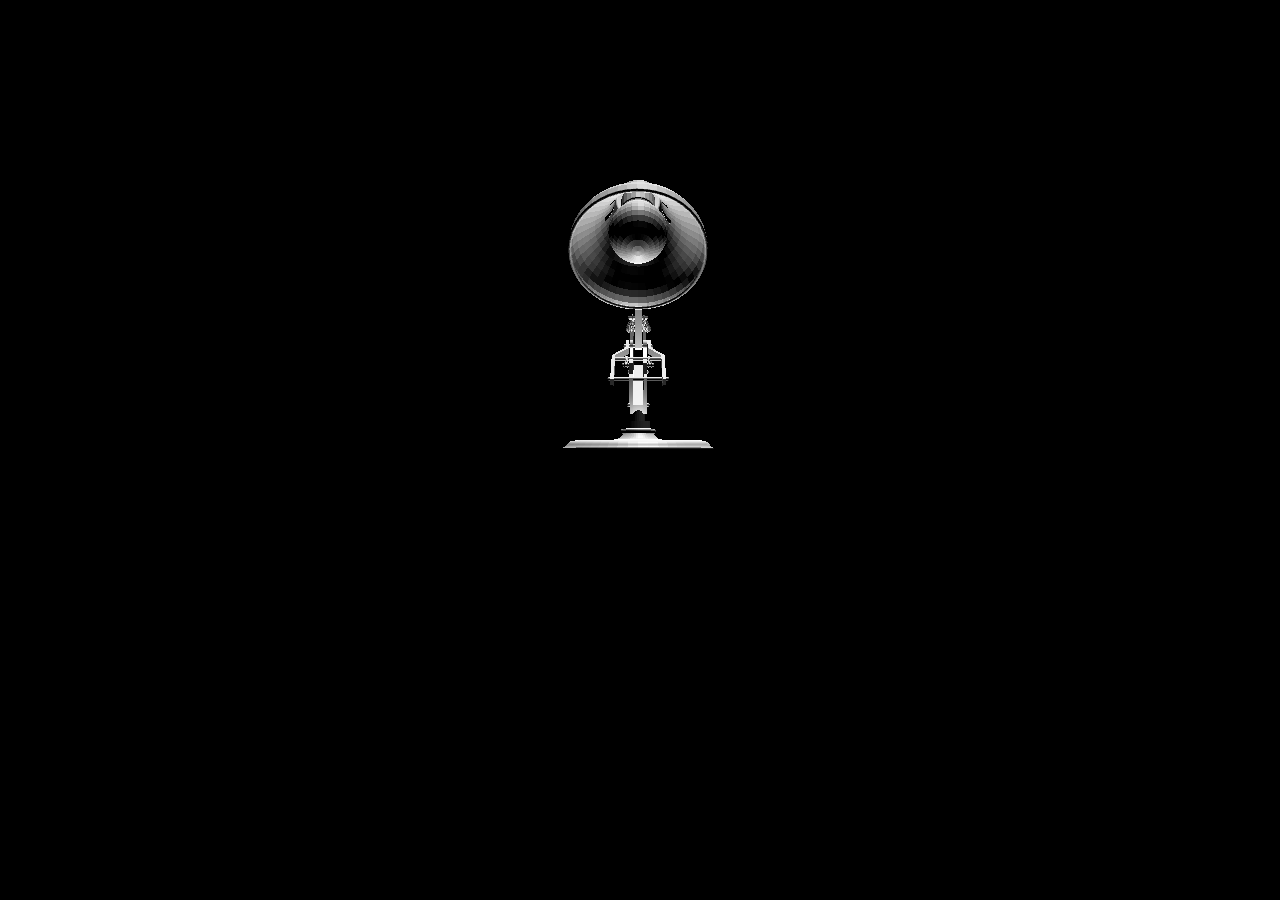
==== final.html @ 22d595ef "started final, rendering lamp" ====
<!DOCTYPE html>
<html>
<head lang="en">
    <meta charset="UTF-8">
    <title>Donovan Alexander's Final Project</title>
    <style>body { margin: 0; }
    canvas { width: 100%; height: 90% }</style>
</head>
<body>
<script src="three.js"></script>
<script src="three.min.js"></script>
<script src="Three/examples/js/loaders/OBJLoader.js"></script>
<script src="Three/examples/js/loaders/AssimpJSONLoader.js"></script>
<script src="final.js"></script>
</body>
</html>
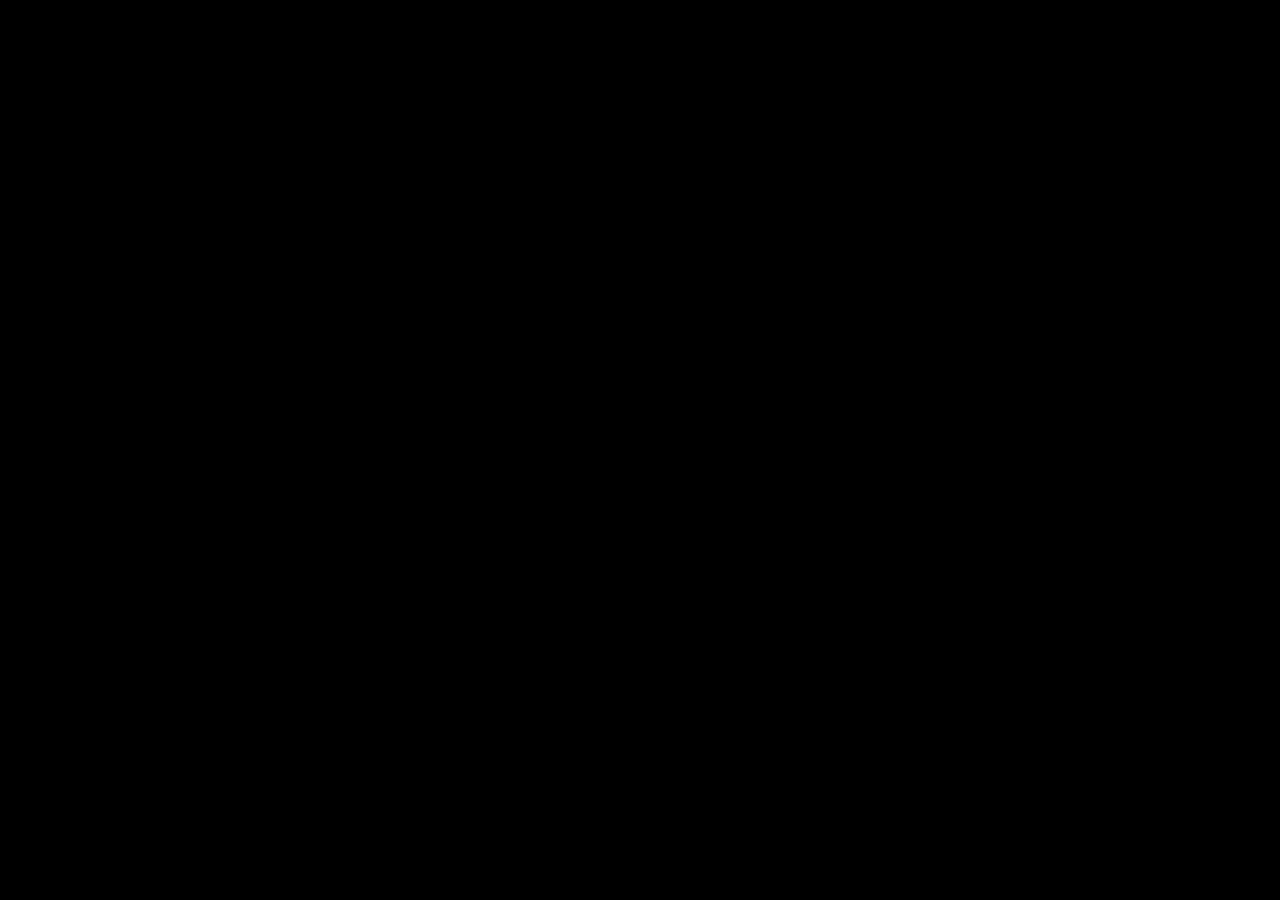
==== commit e3269f48: "loading as parts" ====
--- a/final.html
+++ b/final.html
@@ -11,6 +11,7 @@
 <script src="three.min.js"></script>
 <script src="Three/examples/js/loaders/OBJLoader.js"></script>
 <script src="Three/examples/js/loaders/AssimpJSONLoader.js"></script>
+<script src="model.js"></script>
 <script src="final.js"></script>
 </body>
 </html>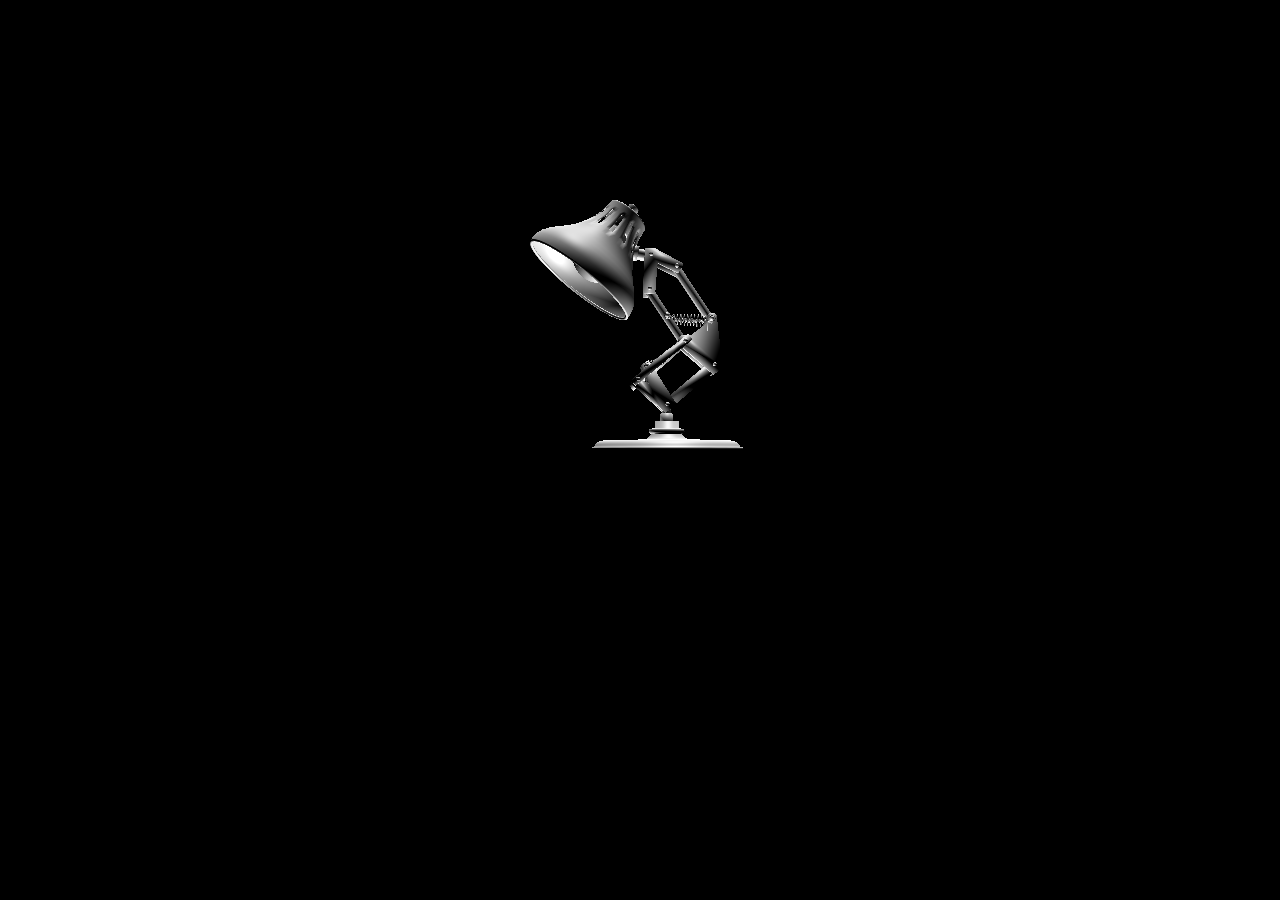
==== commit dd42ed21: "loading as parts" ====
--- a/final.html
+++ b/final.html
@@ -6,12 +6,13 @@
     <style>body { margin: 0; }
     canvas { width: 100%; height: 90% }</style>
 </head>
-<body>
+<body onContextMenu="return false;">
 <script src="three.js"></script>
 <script src="three.min.js"></script>
 <script src="Three/examples/js/loaders/OBJLoader.js"></script>
 <script src="Three/examples/js/loaders/AssimpJSONLoader.js"></script>
 <script src="model.js"></script>
+<script src="handleInput.js"></script>
 <script src="final.js"></script>
 </body>
 </html>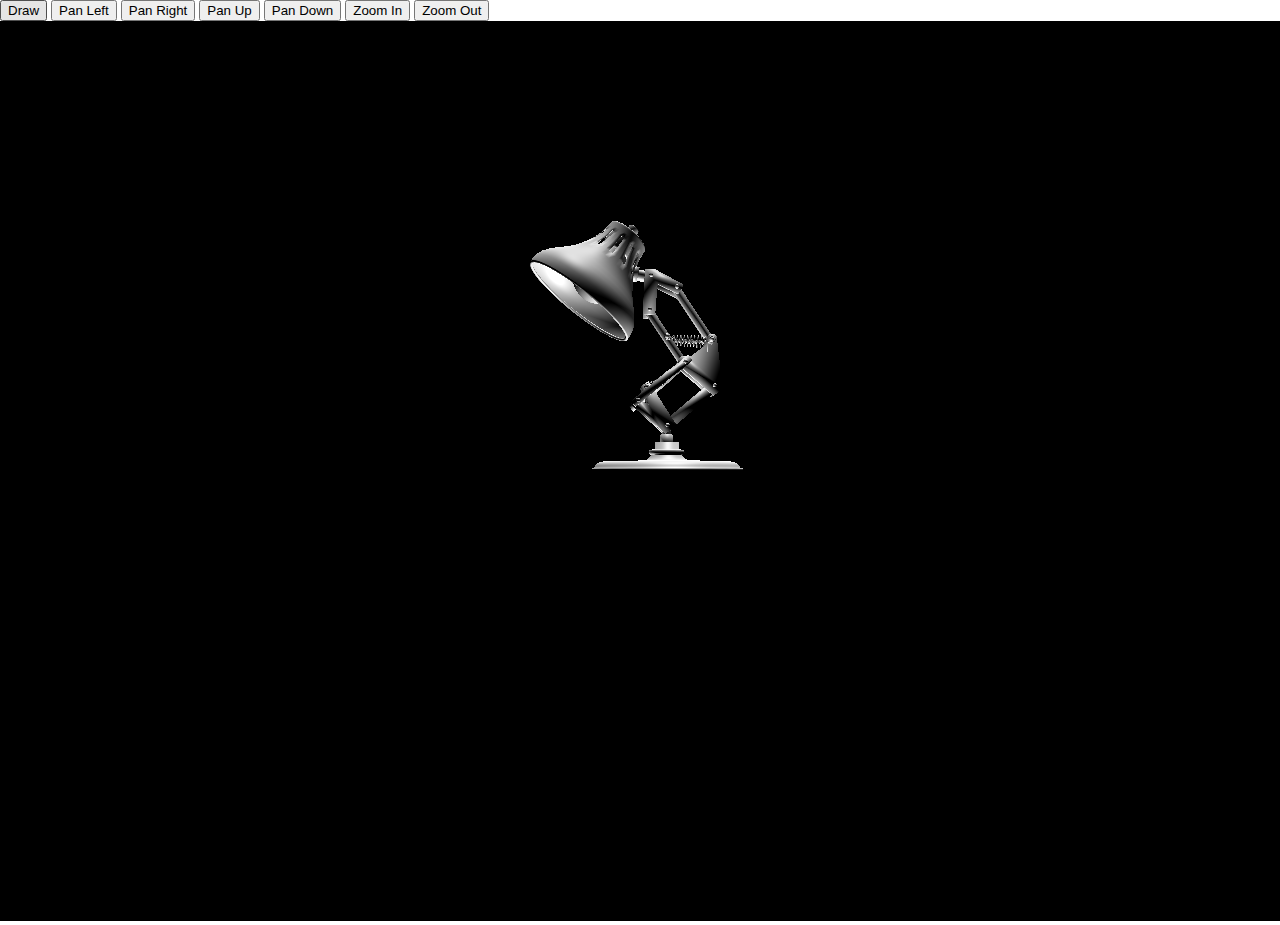
==== commit a3b25d45: "abstraction" ====
--- a/final.html
+++ b/final.html
@@ -6,13 +6,21 @@
     <style>body { margin: 0; }
     canvas { width: 100%; height: 90% }</style>
 </head>
-<body onContextMenu="return false;">
+<body onContextMenu="return false;" onload="init(); render()">
 <script src="three.js"></script>
 <script src="three.min.js"></script>
 <script src="Three/examples/js/loaders/OBJLoader.js"></script>
 <script src="Three/examples/js/loaders/AssimpJSONLoader.js"></script>
 <script src="model.js"></script>
 <script src="handleInput.js"></script>
+<script src="finalUtils.js"></script>
 <script src="final.js"></script>
+<button onclick="render()">Draw</button>
+<button onclick="moveCam('left')">Pan Left</button>
+<button onclick="moveCam('right')">Pan Right</button>
+<button onclick="moveCam('up')">Pan Up</button>
+<button onclick="moveCam('down')">Pan Down</button>
+<button onclick="moveCam('in')">Zoom In</button>
+<button onclick="moveCam('out')">Zoom Out</button>
 </body>
 </html>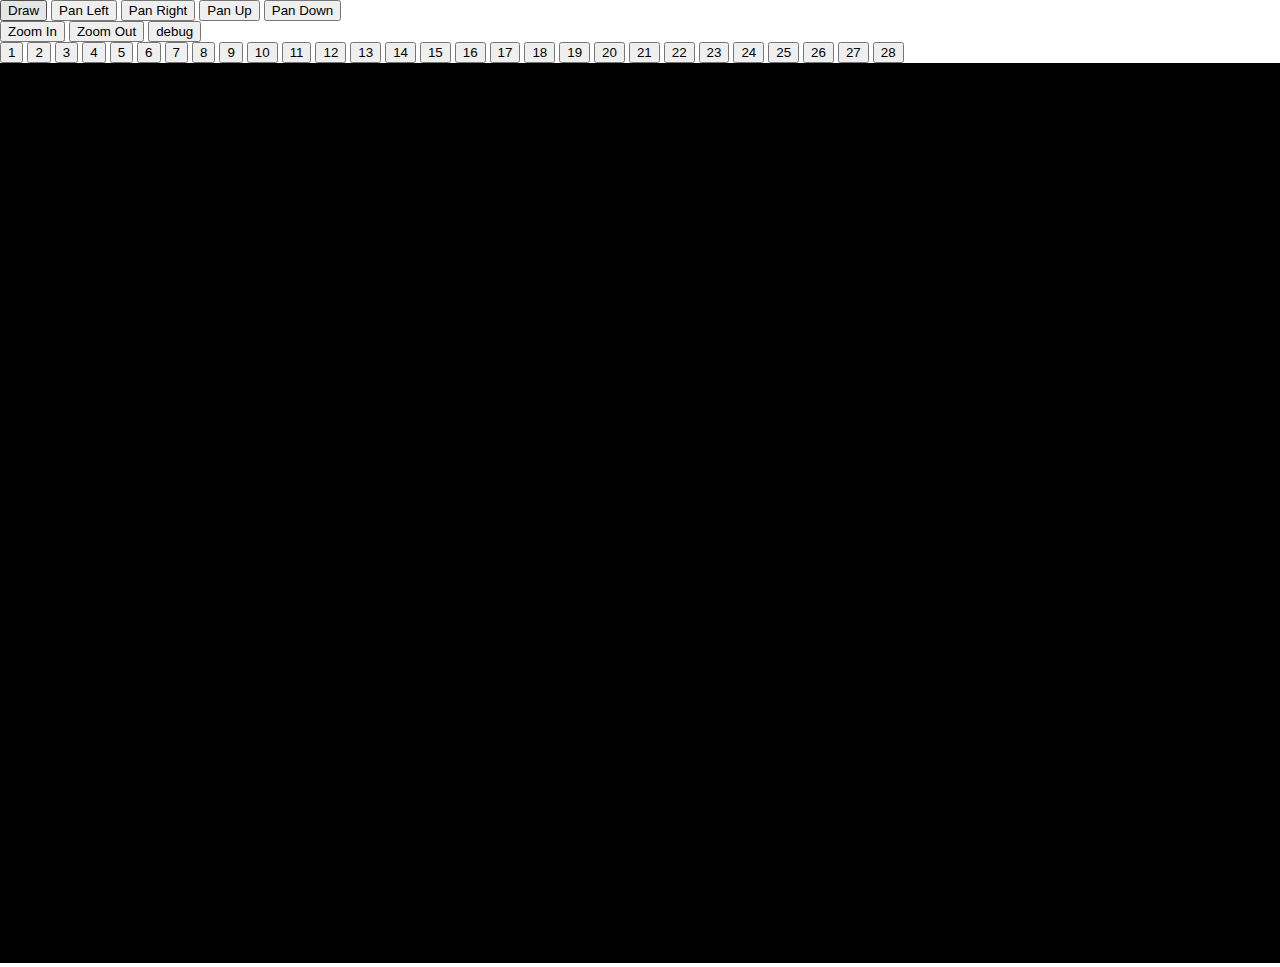
==== commit 8f73bb78: "hella buttons" ====
--- a/final.html
+++ b/final.html
@@ -13,14 +13,48 @@
 <script src="Three/examples/js/loaders/AssimpJSONLoader.js"></script>
 <script src="model.js"></script>
 <script src="handleInput.js"></script>
+<script src="loads.js"></script>
 <script src="finalUtils.js"></script>
 <script src="final.js"></script>
 <button onclick="render()">Draw</button>
 <button onclick="moveCam('left')">Pan Left</button>
 <button onclick="moveCam('right')">Pan Right</button>
 <button onclick="moveCam('up')">Pan Up</button>
-<button onclick="moveCam('down')">Pan Down</button>
+<button onclick="moveCam('down')">Pan Down</button><br>
+<!--button onclick="moveCam('rotLeft')">Rotate Left</button>
+<button onclick="moveCam('rotRight')">Rotate Right</button>
+<button onclick="moveCam('rotUp')">Rotate Up</button>
+<button onclick="moveCam('rotDown')">Rotate Down</button-->
 <button onclick="moveCam('in')">Zoom In</button>
 <button onclick="moveCam('out')">Zoom Out</button>
+<button onclick="console.log(lamp.children)">debug</button><br>
 </body>
+<button onclick="loadPart('lamp_base')">1</button>
+<button onclick="loadPart('base_to_neck_tower')">2</button>
+<button onclick="loadPart('bottom_neck_to_base')">3</button>
+<button onclick="loadPart('base_to_neck_sides')">4</button>
+<button onclick="loadPart('bottom_pin_back')">5</button>
+<button onclick="loadPart('bottom_pin_front')">6</button>
+<button onclick="loadPart('bottom_pin_mid')">7</button>
+<button onclick="loadPart('bottom_neck_sides')">8</button>
+<button onclick="loadPart('center_pin_back')">9</button>
+<button onclick="loadPart('bottom_brace_sides')">10</button>
+<button onclick="loadPart('left_bands')">11</button>
+<button onclick="loadPart('right_bands')">12</button>
+<button onclick="loadPart('center_pin_mid')">13</button>
+<button onclick="loadPart('center_pin_front')">14</button>
+<button onclick="loadPart('center_neck_front')">15</button>
+<button onclick="loadPart('center_neck_back')">16</button>
+<button onclick="loadPart('front_spring_pin')">17</button>
+<button onclick="loadPart('neck_pin_back')">18</button>
+<button onclick="loadPart('left_spring')">19</button>
+<button onclick="loadPart('right_spring')">20</button>
+<button onclick="loadPart('top_neck_sides')">21</button>
+<button onclick="loadPart('top_neck_pin_top')">22</button>
+<button onclick="loadPart('top_neck_pin_bottom')">23</button>
+<button onclick="loadPart('top_neck_pin_back')">24</button>
+<button onclick="loadPart('head_to_bulb')">25</button>
+<button onclick="loadPart('head_case')">26</button>
+<button onclick="loadPart('bulb')">27</button>
+<button onclick="loadPart('head_to_neck')">28</button>
 </html>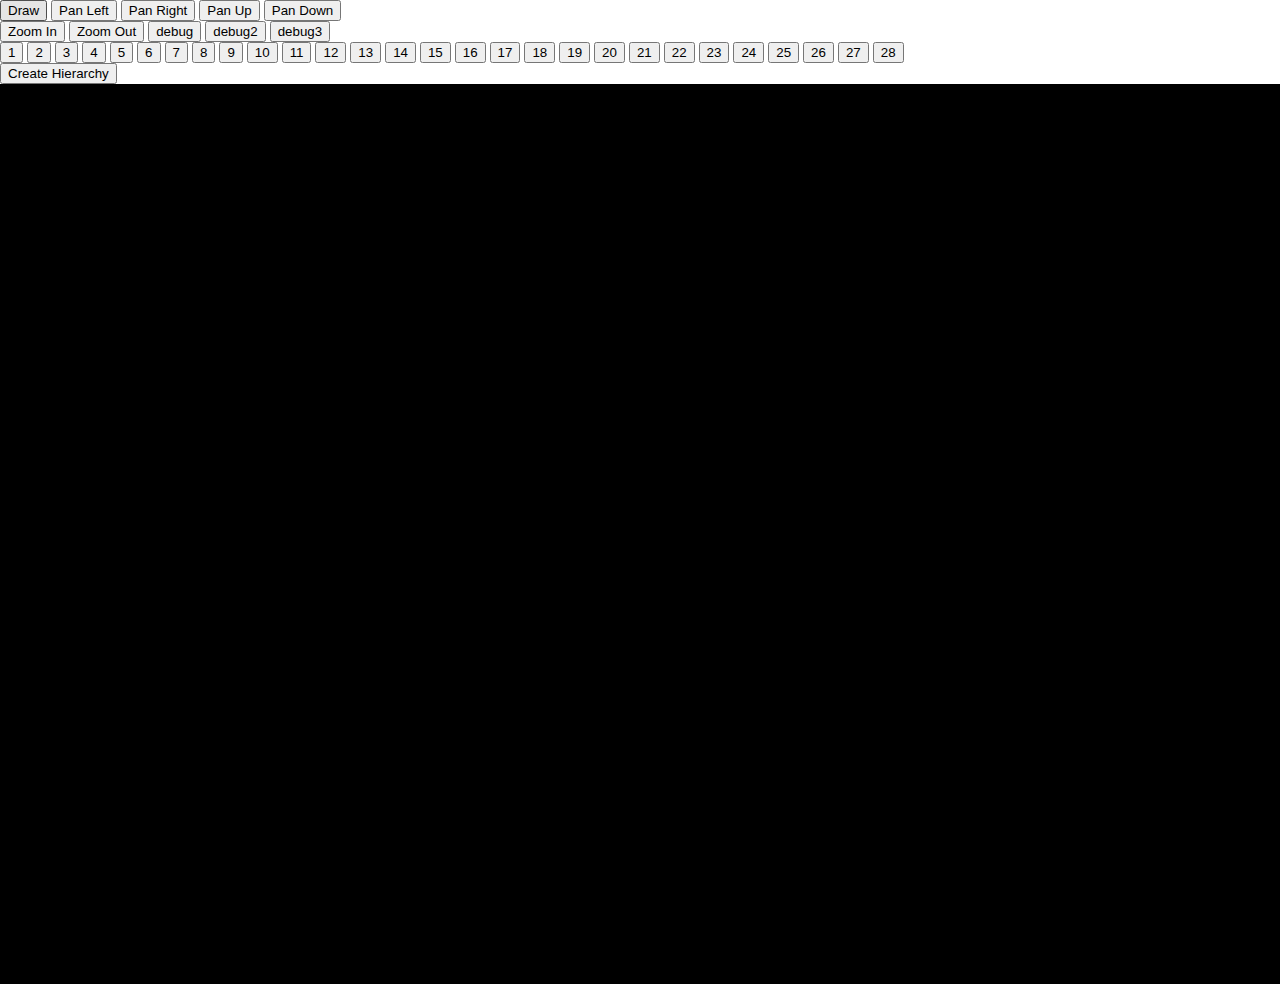
==== commit 44616af9: "autoload" ====
--- a/final.html
+++ b/final.html
@@ -13,8 +13,8 @@
 <script src="Three/examples/js/loaders/AssimpJSONLoader.js"></script>
 <script src="model.js"></script>
 <script src="handleInput.js"></script>
+<script src="finalUtils.js"></script>
 <script src="loads.js"></script>
-<script src="finalUtils.js"></script>
 <script src="final.js"></script>
 <button onclick="render()">Draw</button>
 <button onclick="moveCam('left')">Pan Left</button>
@@ -27,7 +27,9 @@
 <button onclick="moveCam('rotDown')">Rotate Down</button-->
 <button onclick="moveCam('in')">Zoom In</button>
 <button onclick="moveCam('out')">Zoom Out</button>
-<button onclick="console.log(lamp.children)">debug</button><br>
+<button onclick="loadBase()">debug</button>
+<button onclick="temp[0].position.x+=1;">debug2</button>
+<button onclick="temp[1].position.x+=1;">debug3</button><br>
 </body>
 <button onclick="loadPart('lamp_base')">1</button>
 <button onclick="loadPart('base_to_neck_tower')">2</button>
@@ -56,5 +58,6 @@
 <button onclick="loadPart('head_to_bulb')">25</button>
 <button onclick="loadPart('head_case')">26</button>
 <button onclick="loadPart('bulb')">27</button>
-<button onclick="loadPart('head_to_neck')">28</button>
+<button onclick="loadPart('head_to_neck')">28</button><br>
+<button onclick="childify()">Create Hierarchy</button>
 </html>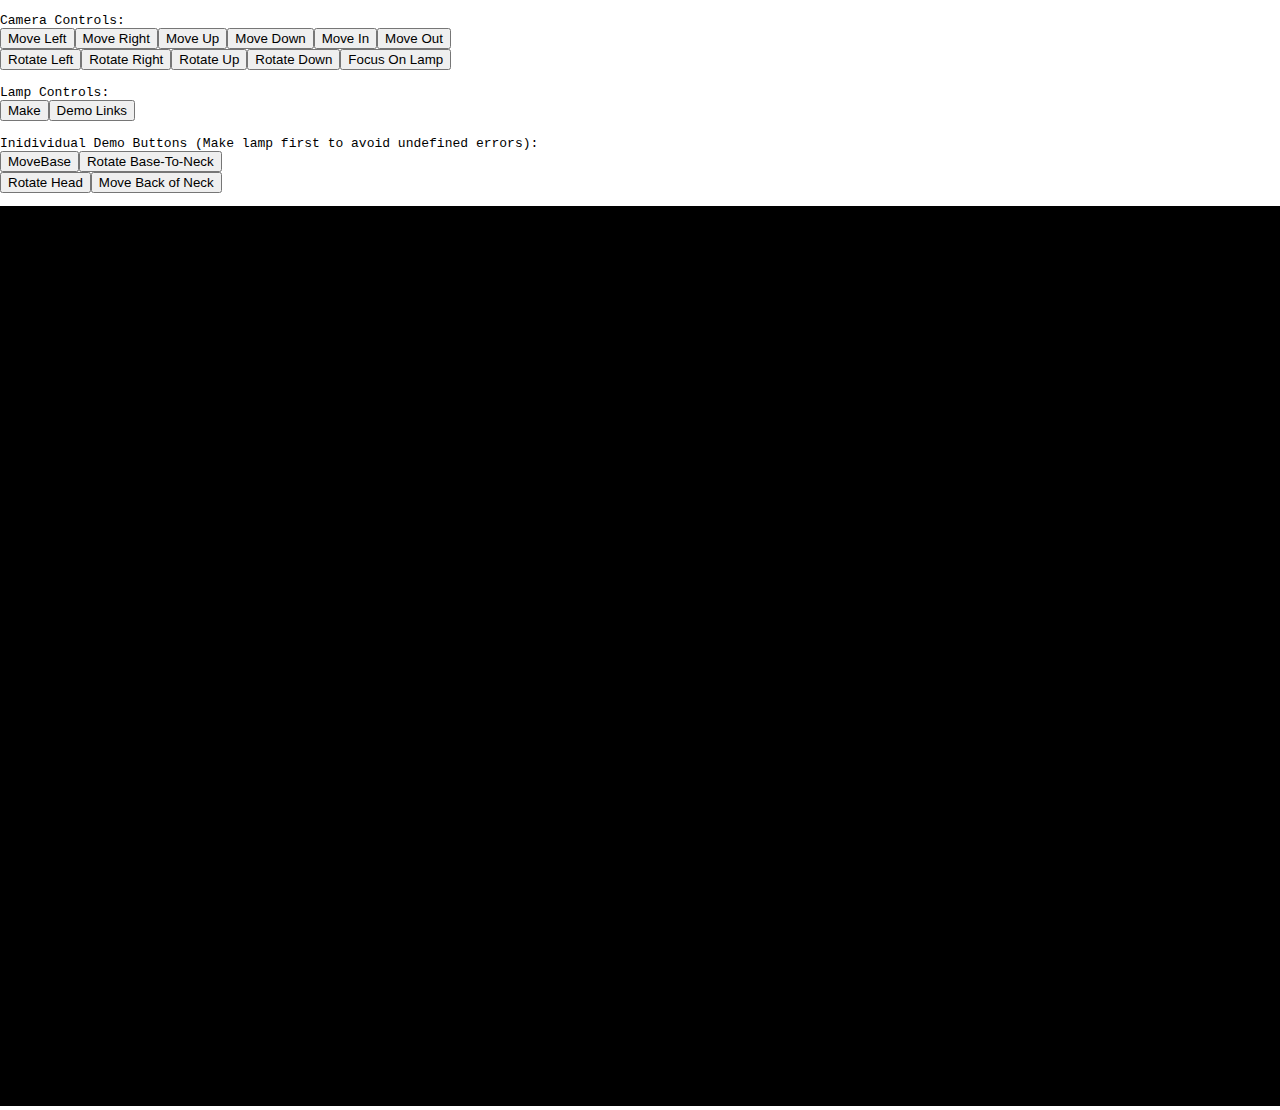
==== commit 0f4bd546: "submitting" ====
--- a/final.html
+++ b/final.html
@@ -16,48 +16,16 @@
 <script src="finalUtils.js"></script>
 <script src="loads.js"></script>
 <script src="final.js"></script>
-<button onclick="render()">Draw</button>
-<button onclick="moveCam('left')">Pan Left</button>
-<button onclick="moveCam('right')">Pan Right</button>
-<button onclick="moveCam('up')">Pan Up</button>
-<button onclick="moveCam('down')">Pan Down</button><br>
-<!--button onclick="moveCam('rotLeft')">Rotate Left</button>
-<button onclick="moveCam('rotRight')">Rotate Right</button>
-<button onclick="moveCam('rotUp')">Rotate Up</button>
-<button onclick="moveCam('rotDown')">Rotate Down</button-->
-<button onclick="moveCam('in')">Zoom In</button>
-<button onclick="moveCam('out')">Zoom Out</button>
-<button onclick="loadBase()">debug</button>
-<button onclick="temp[0].position.x+=1;">debug2</button>
-<button onclick="temp[1].position.x+=1;">debug3</button><br>
+<pre>Camera Controls:
+<button onclick="moveCam('left')">Move Left</button><button onclick="moveCam('right')">Move Right</button><button onclick="moveCam('up')">Move Up</button><button onclick="moveCam('down')">Move Down</button><button onclick="moveCam('in')">Move In</button><button onclick="moveCam('out')">Move Out</button>
+<button onclick="moveCam('rotLeft')">Rotate Left</button><button onclick="moveCam('rotRight')">Rotate Right</button><button onclick="moveCam('rotUp')">Rotate Up</button><button onclick="moveCam('rotDown')">Rotate Down</button><button onclick="focusCam()">Focus On Lamp</button>
+
+Lamp Controls:
+<button onclick="loadBase()">Make</button><button onclick="demo=true;">Demo Links</button>
+
+Inidividual Demo Buttons (Make lamp first to avoid undefined errors):
+<button onclick="temp[0].position.x+=0.1;">MoveBase</button><button onclick="temp[1].rotation.y+=Math.PI/32;">Rotate Base-To-Neck</button>
+<button onclick="temp[27].rotation.x+=Math.PI/32;">Rotate Head</button><button onclick="temp[15].position.x+=0.1;">Move Back of Neck</button>
+</pre>
 </body>
-<button onclick="loadPart('lamp_base')">1</button>
-<button onclick="loadPart('base_to_neck_tower')">2</button>
-<button onclick="loadPart('bottom_neck_to_base')">3</button>
-<button onclick="loadPart('base_to_neck_sides')">4</button>
-<button onclick="loadPart('bottom_pin_back')">5</button>
-<button onclick="loadPart('bottom_pin_front')">6</button>
-<button onclick="loadPart('bottom_pin_mid')">7</button>
-<button onclick="loadPart('bottom_neck_sides')">8</button>
-<button onclick="loadPart('center_pin_back')">9</button>
-<button onclick="loadPart('bottom_brace_sides')">10</button>
-<button onclick="loadPart('left_bands')">11</button>
-<button onclick="loadPart('right_bands')">12</button>
-<button onclick="loadPart('center_pin_mid')">13</button>
-<button onclick="loadPart('center_pin_front')">14</button>
-<button onclick="loadPart('center_neck_front')">15</button>
-<button onclick="loadPart('center_neck_back')">16</button>
-<button onclick="loadPart('front_spring_pin')">17</button>
-<button onclick="loadPart('neck_pin_back')">18</button>
-<button onclick="loadPart('left_spring')">19</button>
-<button onclick="loadPart('right_spring')">20</button>
-<button onclick="loadPart('top_neck_sides')">21</button>
-<button onclick="loadPart('top_neck_pin_top')">22</button>
-<button onclick="loadPart('top_neck_pin_bottom')">23</button>
-<button onclick="loadPart('top_neck_pin_back')">24</button>
-<button onclick="loadPart('head_to_bulb')">25</button>
-<button onclick="loadPart('head_case')">26</button>
-<button onclick="loadPart('bulb')">27</button>
-<button onclick="loadPart('head_to_neck')">28</button><br>
-<button onclick="childify()">Create Hierarchy</button>
 </html>